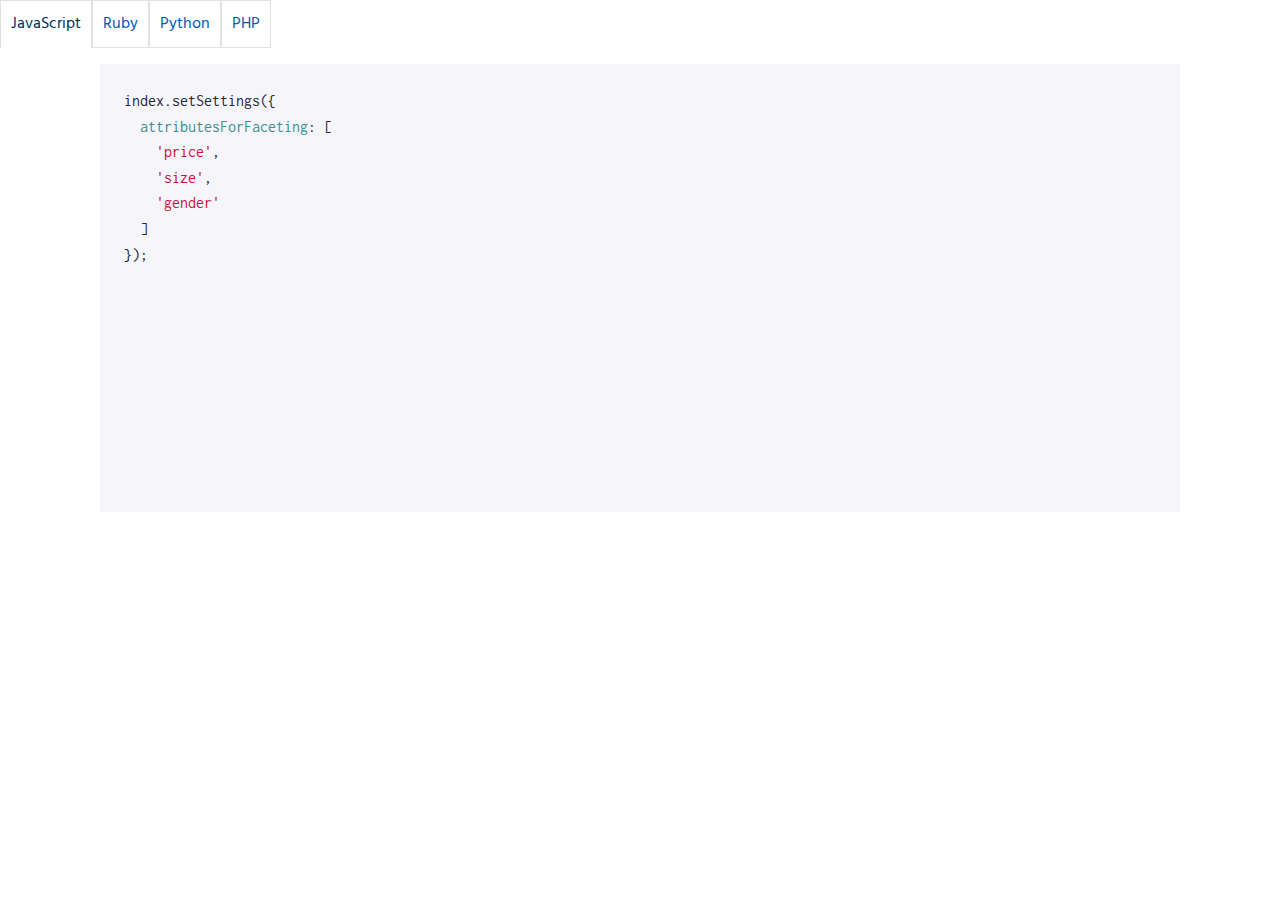
==== attributesForFaceting.html @ cb1f64e6 "add router in app.js and crete renderingContent html page" ====
<!DOCTYPE html>
<html>
    <head>
        <meta charset="UTF-8">
        <meta name="viewport" content="width=device-width, initial-scale=1.0">
        <meta http-equiv="X-UA-Compatible" content="ie=edge">
        <script src="script.js" defer ></script>
        <link rel="stylesheet" href="style.css">
        <link rel="preconnect" href="https://fonts.googleapis.com">
        <link rel="preconnect" href="https://fonts.gstatic.com" crossorigin>
        <link href="https://fonts.googleapis.com/css2?family=Hind:wght@300&family=Inconsolata:wght@300&display=swap" rel="stylesheet">
        <title>Attributes For Faceting</title>
    </head>
    <body>
        <ul class="tabs">
            <li data-tab-target="#js" class="active tab"> JavaScript</li>
            <li data-tab-target="#ruby" class="tab">Ruby</li>
            <li data-tab-target="#python" class="tab">Python</li>
            <li data-tab-target="#php" class="tab">PHP</li>
        </ul>

        <div class="tab-content">
            <div id="js" data-tab-content class='active'>
                <p class="snippet">index.setSettings({
                    <br>
                    &nbsp;&nbsp;<span class="green-word">attributesForFaceting</span>: [ 
                    <br>
                    &nbsp;&nbsp;&nbsp;&nbsp;<span class="red-word">'price'</span>,
                    <br>
                    &nbsp;&nbsp;&nbsp;&nbsp;<span class="red-word">'size'</span>,
                    <br>
                    &nbsp;&nbsp;&nbsp;&nbsp;<span class="red-word">'gender'</span>
                    <br>
                    &nbsp;&nbsp;]
                    <br>
                    });
                </p>
            </div>
            <div id="ruby" data-tab-content>
                <p class="snippet">index.<span class="red-word">set_settings</span>({
                    <br>&nbsp;&nbsp;<span class="purple-word">attributesForFaceting:</span>[
                    <br>&nbsp;&nbsp;&nbsp;&nbsp;<span class="red-word">'price'</span>,
                    <br>&nbsp;&nbsp;&nbsp;&nbsp;<span class="red-word">'size'</span>,
                    <br>&nbsp;&nbsp;&nbsp;&nbsp;<span class="red-word">'gender'</span>
                    <br>&nbsp;&nbsp;]
                    <br>})</p>
            </div>
            <div id="python" data-tab-content>
                <p class="snippet">index.set_settings({
                    <br>
                    &nbsp;&nbsp;<span class="red-word">'attributesForFaceting'</span>: [ 
                    <br>
                    &nbsp;&nbsp;&nbsp;&nbsp;<span class="red-word">'price'</span>, 
                    <br>
                    &nbsp;&nbsp;&nbsp;&nbsp;<span class="red-word">'size'</span>,
                    <br> 
                    &nbsp;&nbsp;&nbsp;&nbsp;<span class="red-word">'gender'</span>
                    <br>
                    &nbsp;&nbsp;]
                    <br>
                    })
                </p>
            </div>
            <div id="php" data-tab-content>
                <p class="snippet"><span class="green-word">$index</span>-><span class="red-word">setSettings</span> ([
                    <br>&nbsp;&nbsp;<span class="red-word">'attributesForFaceting'</span> => [ 
                    <br>&nbsp;&nbsp;&nbsp;&nbsp;<span class="red-word">'price'</span>,
                    <br>&nbsp;&nbsp;&nbsp;&nbsp;<span class="red-word">'size'</span>,
                    <br>&nbsp;&nbsp;&nbsp;&nbsp;<span class="red-word">'gender'</span>
                    <br>
                    &nbsp;&nbsp;]
                    <br>
                    ]);</p>
            </div>
        </div>
    </body>
</html>
---- style.css ----
[data-tab-content] {
    display: none;
}

.active[data-tab-content]{
    display: block;
}

body {
    padding: 0;
    margin: 0;
}

.tabs {
    display: flex;
    justify-content: flex-start;
    list-style-type: none;
    margin: 0;
    padding: 0;
    
}

.tab {
    cursor: pointer;
    padding: 10px;
    color: #0056B3;
    font-family: 'Hind', sans-serif;
    border: 1px solid #dee2e6;
}

.tab.active {
    /* background-color: #CCC; */
    color: #010d1a;
    border-bottom: none;
}

.tab:hover {
    /* background-color: #AAA; */
    color: #002e5f;
}

.tab-content {
    margin-left: 20px;
    margin-right: 20px;
    justify-content: center;
    line-height: 1.6;
    /* border-top: 1px solid #dee2e6; */
}

.snippet {
    height: 400px;
    /* width: 100%; */
    background-color: #f5f5fa;
    margin: 80px;
    margin-top: 16px;
    padding: 24px;
    font-family: 'Inconsolata', monospace;
    color: #23263a;
}

.red-word {
    color: #d01040;
}

.green-word {
    color: #3a9292;
}

.purple-word {
    color: #990073;
}
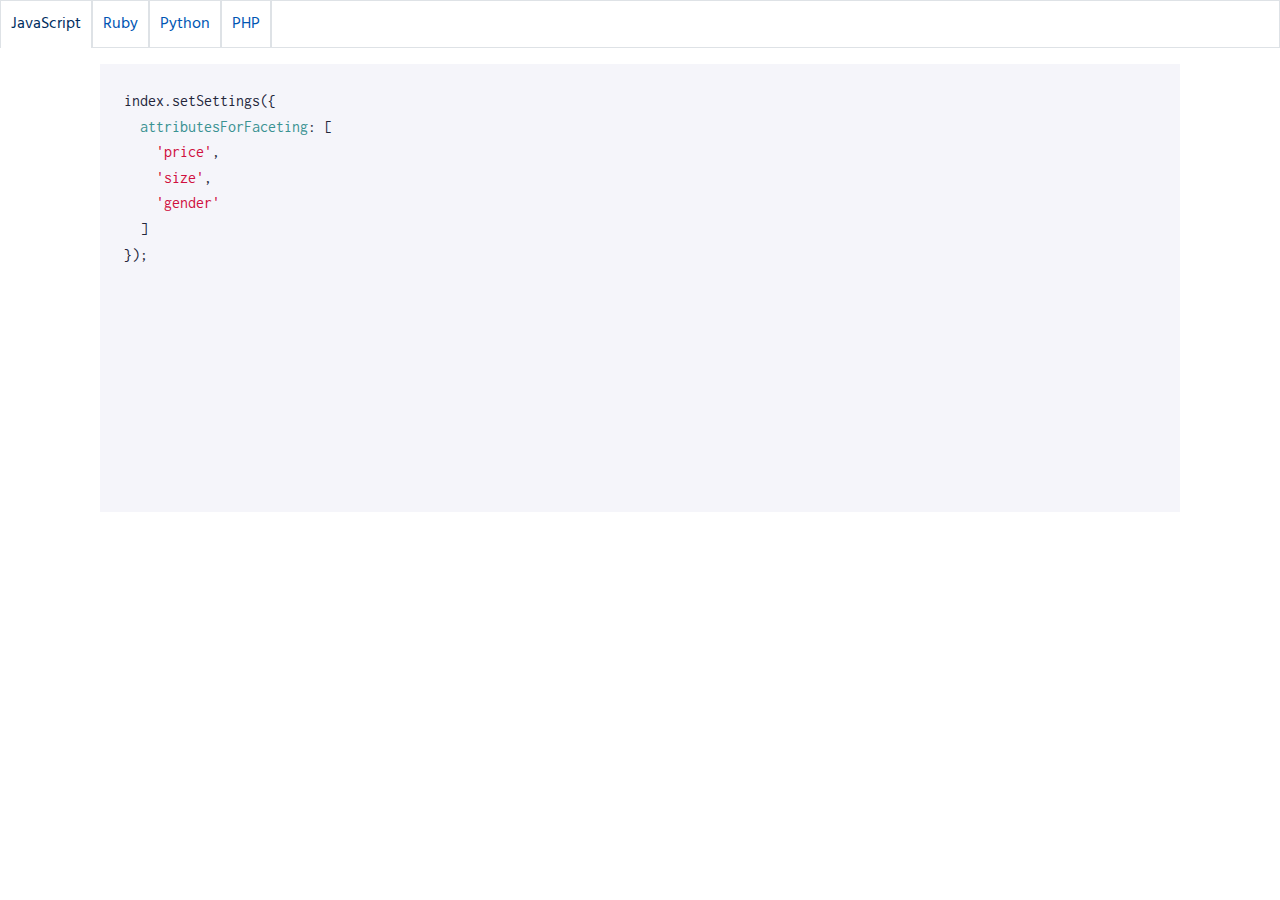
==== commit a7da1ea6: "front improvement : add border-bottom on a spare div" ====
--- a/attributesForFaceting.html
+++ b/attributesForFaceting.html
@@ -17,6 +17,7 @@
             <li data-tab-target="#ruby" class="tab">Ruby</li>
             <li data-tab-target="#python" class="tab">Python</li>
             <li data-tab-target="#php" class="tab">PHP</li>
+            <li id="spare_tab"></li>
         </ul>
 
         <div class="tab-content">
--- a/style.css
+++ b/style.css
@@ -17,7 +17,7 @@
     list-style-type: none;
     margin: 0;
     padding: 0;
-    
+    /* border-bottom: 1px solid red;     */
 }
 
 .tab {
@@ -28,10 +28,16 @@
     border: 1px solid #dee2e6;
 }
 
+#spare_tab {
+    width: 100%;
+    border: 1px solid #dee2e6;
+}
+
 .tab.active {
     /* background-color: #CCC; */
     color: #010d1a;
     border-bottom: none;
+    /* margin-bottom: -1px; */
 }
 
 .tab:hover {
@@ -68,4 +74,16 @@
 
 .purple-word {
     color: #990073;
+}
+
+.yellow-word {
+    color: #a19b4f;
+}
+
+.blue-word {
+    color:#6a95ac;
+}
+
+.grey_word {
+    color:rgba(175, 167, 167, 1);
 }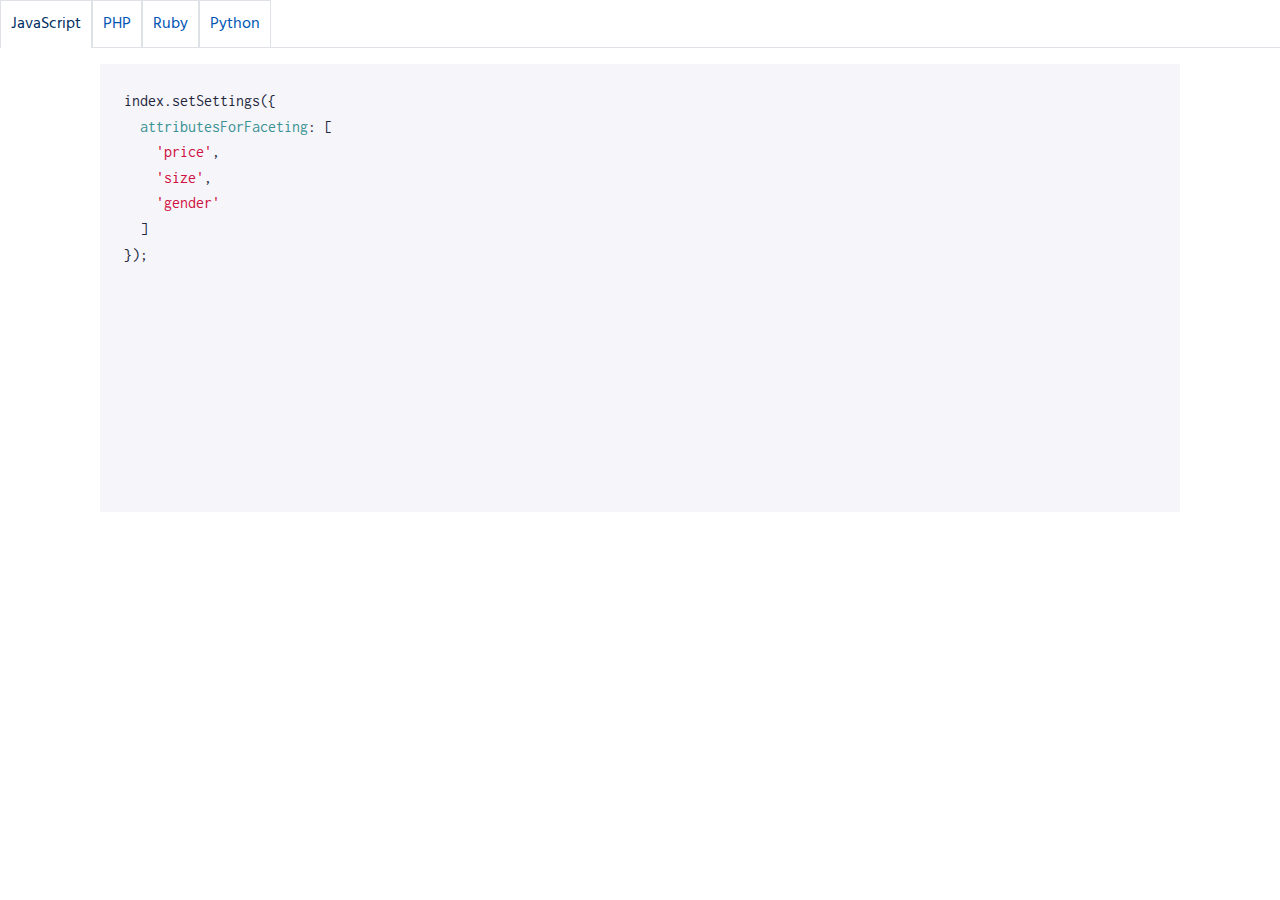
==== commit d2713a17: "change order of <li>" ====
--- a/attributesForFaceting.html
+++ b/attributesForFaceting.html
@@ -14,9 +14,9 @@
     <body>
         <ul class="tabs">
             <li data-tab-target="#js" class="active tab"> JavaScript</li>
+            <li data-tab-target="#php" class="tab">PHP</li>
             <li data-tab-target="#ruby" class="tab">Ruby</li>
             <li data-tab-target="#python" class="tab">Python</li>
-            <li data-tab-target="#php" class="tab">PHP</li>
             <li id="spare_tab"></li>
         </ul>
 
@@ -36,6 +36,17 @@
                     <br>
                     });
                 </p>
+            </div>
+            <div id="php" data-tab-content>
+                <p class="snippet"><span class="green-word">$index</span>-><span class="red-word">setSettings</span> ([
+                    <br>&nbsp;&nbsp;<span class="red-word">'attributesForFaceting'</span> => [ 
+                    <br>&nbsp;&nbsp;&nbsp;&nbsp;<span class="red-word">'price'</span>,
+                    <br>&nbsp;&nbsp;&nbsp;&nbsp;<span class="red-word">'size'</span>,
+                    <br>&nbsp;&nbsp;&nbsp;&nbsp;<span class="red-word">'gender'</span>
+                    <br>
+                    &nbsp;&nbsp;]
+                    <br>
+                    ]);</p>
             </div>
             <div id="ruby" data-tab-content>
                 <p class="snippet">index.<span class="red-word">set_settings</span>({
@@ -62,17 +73,6 @@
                     })
                 </p>
             </div>
-            <div id="php" data-tab-content>
-                <p class="snippet"><span class="green-word">$index</span>-><span class="red-word">setSettings</span> ([
-                    <br>&nbsp;&nbsp;<span class="red-word">'attributesForFaceting'</span> => [ 
-                    <br>&nbsp;&nbsp;&nbsp;&nbsp;<span class="red-word">'price'</span>,
-                    <br>&nbsp;&nbsp;&nbsp;&nbsp;<span class="red-word">'size'</span>,
-                    <br>&nbsp;&nbsp;&nbsp;&nbsp;<span class="red-word">'gender'</span>
-                    <br>
-                    &nbsp;&nbsp;]
-                    <br>
-                    ]);</p>
-            </div>
         </div>
     </body>
 </html>
--- a/style.css
+++ b/style.css
@@ -30,7 +30,7 @@
 
 #spare_tab {
     width: 100%;
-    border: 1px solid #dee2e6;
+    border-bottom: 1px solid #dee2e6;
 }
 
 .tab.active {
